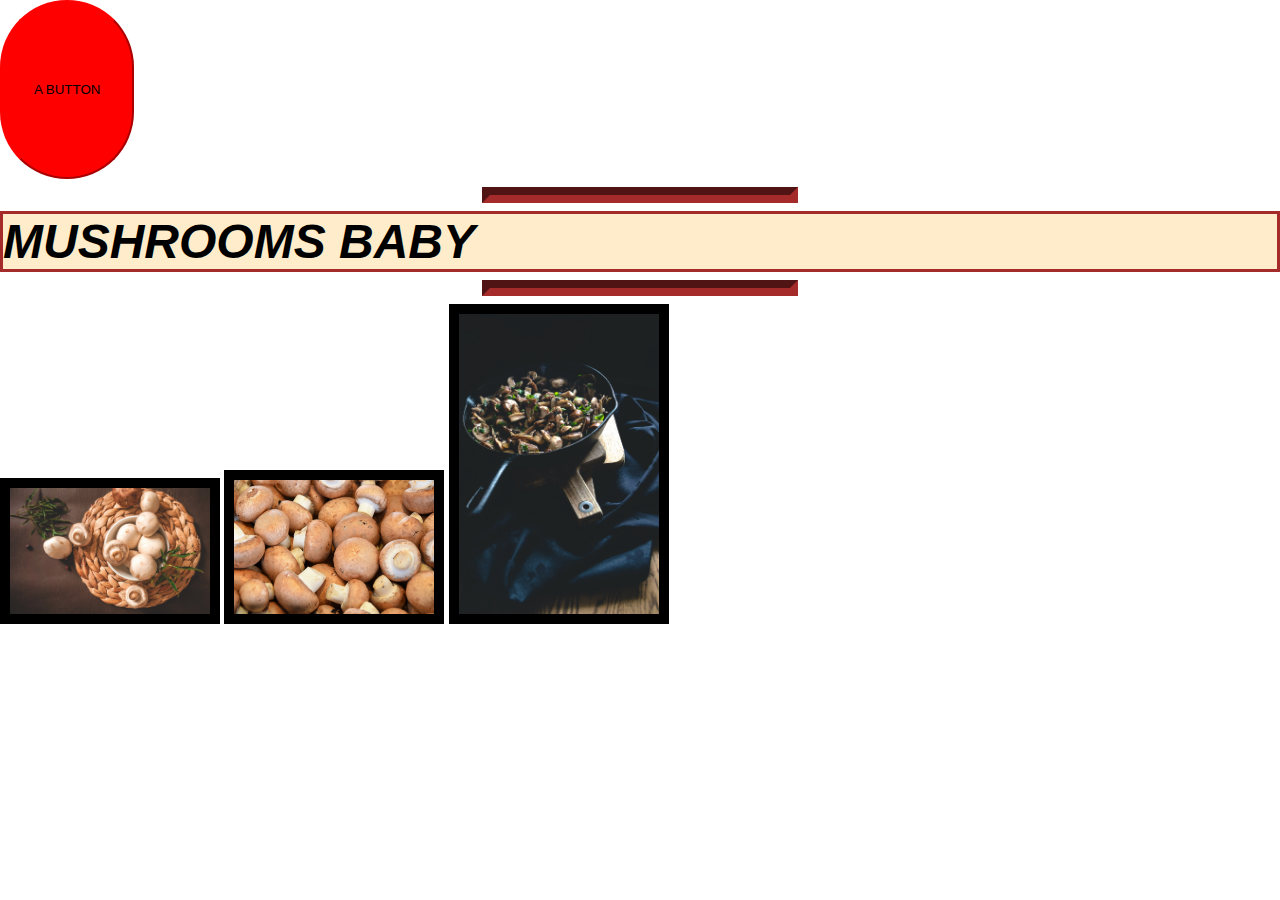
==== index2.htm @ c63a8b4d "Add files via upload" ====
<!DOCTYPE html>
<html>
<head>
	<title>Pretty Mushrooms</title>
	<meta charset="utf-8">
    <meta name="viewport" content="width=device-width, initial-scale=1, shrink-to-fit=no">
    <!-- viewport = mobile phone first! -->

	<link rel="stylesheet" href="https://stackpath.bootstrapcdn.com/bootstrap/4.5.0/css/bootstrap.min.css" integrity="sha384-9aIt2nRpC12Uk9gS9baDl411NQApFmC26EwAOH8WgZl5MYYxFfc+NcPb1dKGj7Sk" crossorigin="anonymous">
	
	<link rel="stylesheet" type="text/css" href="style2.css">
</head>

<body>
	
	<div class="container d-flex align-items-center h-100">

<!-- spreading header and section with a button in it along the page
gotta use bootstrap with the below...see head...now put in d-flex
to eg, put stuff in centre in  -->

		<div class='row col-12'>
			

			<section class='text-center col-12'>
				<!-- <img src="capturedmushrooms.jpg" id='team1'> -->
				<a href="capturedmushrooms.jpg"><button class='btn btn-primary butox'>A button
				</button></a>
				<hr>
			</section>
			<header class='text-center col-12' id='h1'><strong><em>Mushrooms Baby</strong></em>
			</header>
			<section class='text-center col-12'>
				<hr>
			<section>
			<div class = 'buffer col-12'>
				<!-- now add buffer to css with height.. -->
			<!-- rememberit works in columns of 12 -->
				<img src="foodmushrooms.jpg" id='team2'>
				<img src="mushrooms_pretty.jpg" id='team2'>
				<img src="wildmushroom.jpg" id='team2'>
			</div>
		</div>
	</div>
</body>
</html>
---- style2.css ----
body {margin: 0px;
	width: 100%;
	height: 100%;
	font-family: sans-serif;
background-color: rgba(128,128,128,0.5);
background: url('centerpiecemushrooms.jpg') no-repeat center center fixed;
background-size: cover;
-webkit-background-size: cover;
-moz-background-size: cover;
-o-background-size: cover;
}
/*browsers often have their own margins*/

/*.container {flex-direction: row;}*/

#h1 {font-family: sans-serif;
font-size: 3rem;
border-bottom: 3px solid brown;
border-right: 3px solid brown;
border-left: 3px solid brown;
border-top: 3px solid brown;
background-color: rgb(255, 236, 202);
text-transform: uppercase;
}

img {max-width: 200px;
transition: all 1s;}
/*all props transition over 1 second*/

img:hover {transform: scale(1.5);
animation: ;}

/*transform by scale of 1.5*/
.btn {border-style: none
	font-weight: 700;
	border-radius: 300px;
text-transform: uppercase;
background-color: black;}

.btn-primary {background-color: red;
border-color: red
}

.btn-primary:hover {background-color: black;
border-color: black;
border-width: 19px;}

.butox {padding: 5rem 2rem
} 
/*could just use pixels*/

/*add space to left and right and top and bottom*/

hr {border-color: brown;
border-width: 8px; max-width: 300px
}

#team2 {border-color: black;
border-style: solid;
border-width: 10px;
/*flex: flex-wrap;}*/
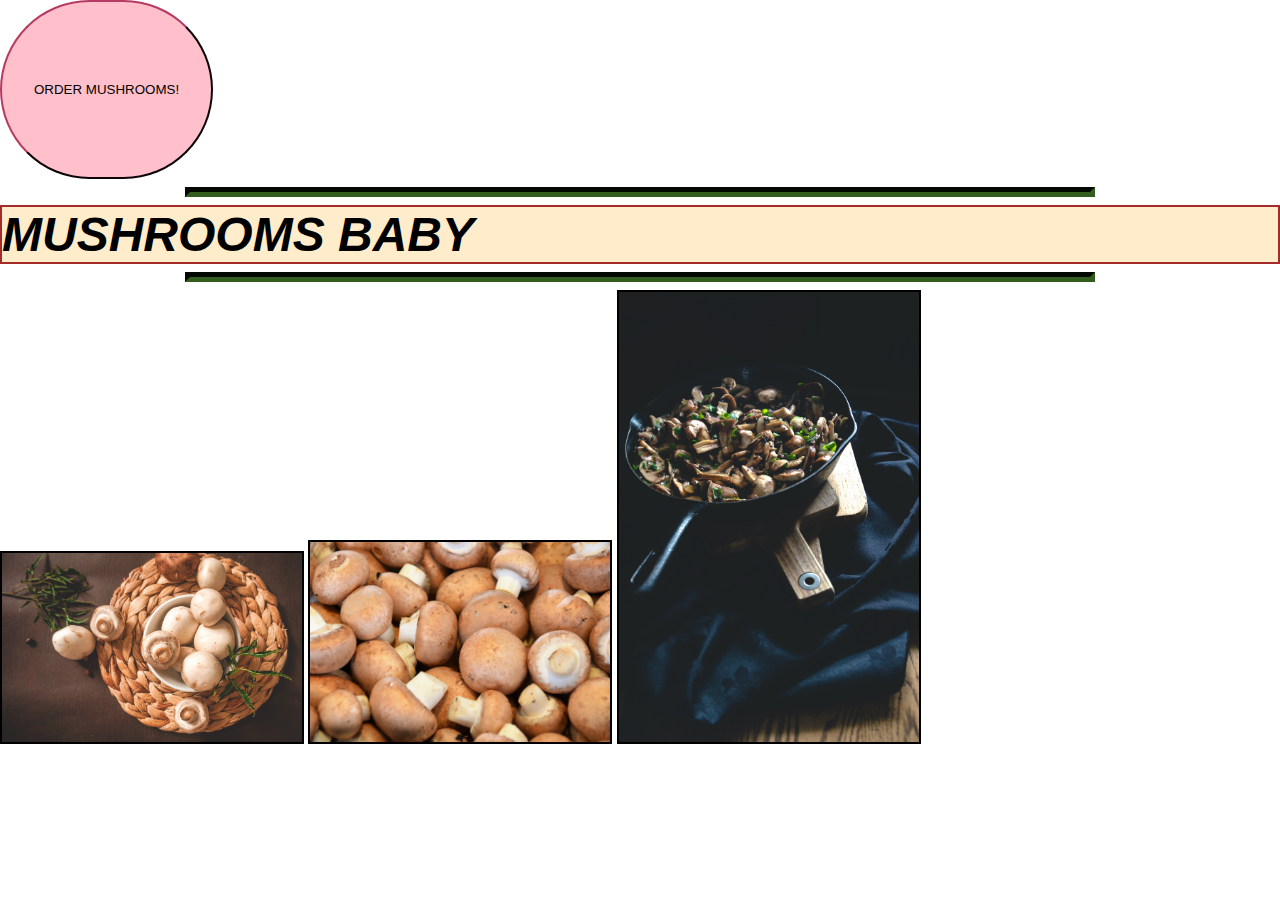
==== commit d1cbad9c: "Add files via upload" ====
--- a/index2.htm
+++ b/index2.htm
@@ -24,7 +24,7 @@
 
 			<section class='text-center col-12'>
 				<!-- <img src="capturedmushrooms.jpg" id='team1'> -->
-				<a href="capturedmushrooms.jpg"><button class='btn btn-primary butox'>A button
+				<a href="capturedmushrooms.jpg"><button class='btn btn-primary butox'>Order Mushrooms!
 				</button></a>
 				<hr>
 			</section>
--- a/style2.css
+++ b/style2.css
@@ -15,35 +15,34 @@
 
 #h1 {font-family: sans-serif;
 font-size: 3rem;
-border-bottom: 3px solid brown;
-border-right: 3px solid brown;
-border-left: 3px solid brown;
-border-top: 3px solid brown;
+border-bottom: 2px solid brown;
+border-right: 2px solid brown;
+border-left: 2px solid brown;
+border-top: 2px solid brown;
 background-color: rgb(255, 236, 202);
 text-transform: uppercase;
 }
 
-img {max-width: 200px;
-transition: all 1s;}
+img {max-width: 300px;
+transition: all 0.2s;}
 /*all props transition over 1 second*/
 
-img:hover {transform: scale(1.5);
-animation: ;}
+img:hover {transform: scale(1.5);}
+/*animation: 0.1s;}*/
 
 /*transform by scale of 1.5*/
 .btn {border-style: none
 	font-weight: 700;
 	border-radius: 300px;
-text-transform: uppercase;
-background-color: black;}
+text-transform: uppercase;}
 
-.btn-primary {background-color: red;
-border-color: red
+.btn-primary {background-color: pink;
+border-color: rgb(97,32,53);
 }
 
-.btn-primary:hover {background-color: black;
-border-color: black;
-border-width: 19px;}
+.btn-primary:hover {background-color: rgb(97,32,53);
+border-color: rgb(97,32,53);
+border-width: 3px;}
 
 .butox {padding: 5rem 2rem
 } 
@@ -51,13 +50,13 @@
 
 /*add space to left and right and top and bottom*/
 
-hr {border-color: brown;
-border-width: 8px; max-width: 300px
+hr {border-color: rgb(51,93,31);
+border-width: 5px; max-width: 900px
 }
 
 #team2 {border-color: black;
 border-style: solid;
-border-width: 10px;
+border-width: 2px;
 /*flex: flex-wrap;}*/
 
 
